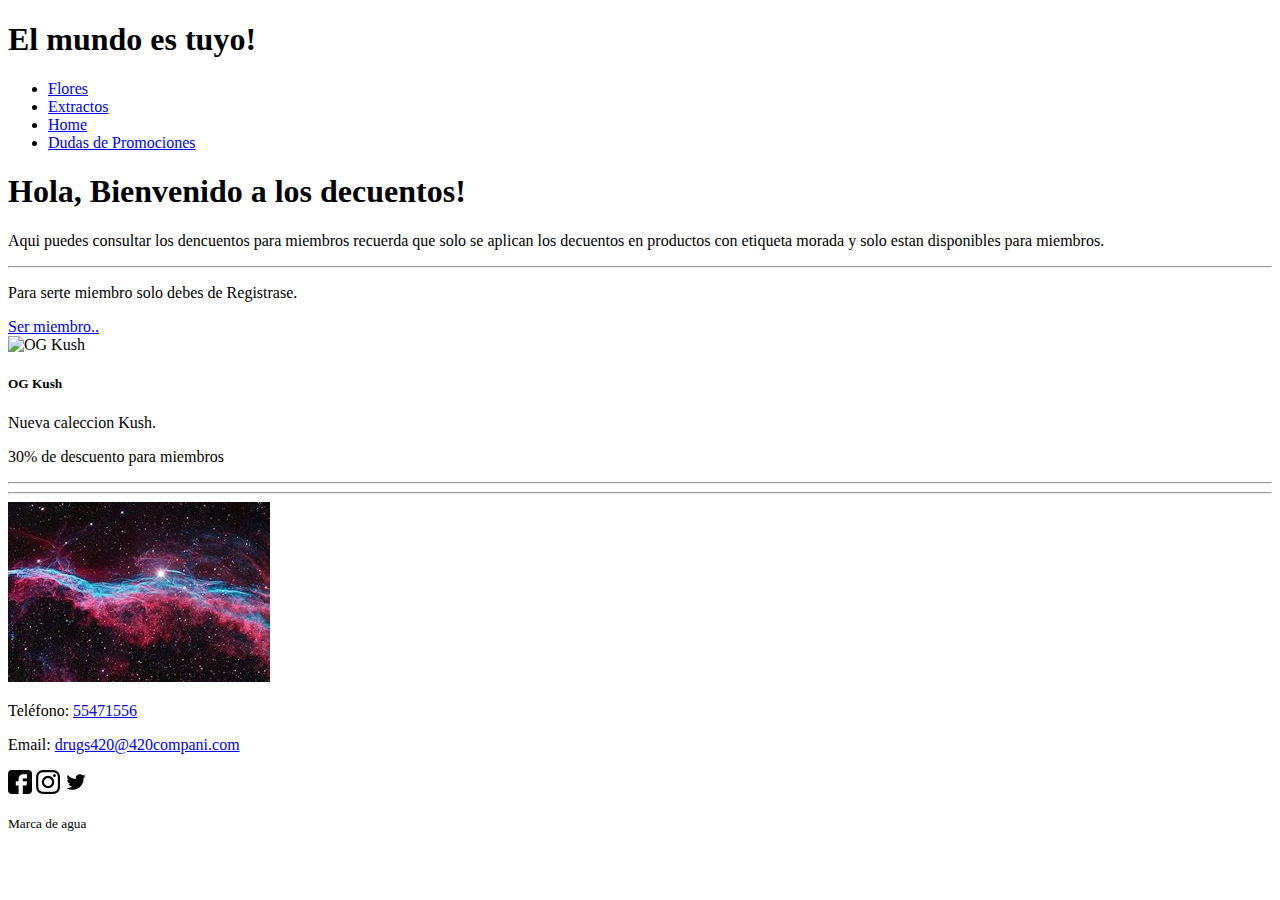
==== descuentos.html @ 9e5bc1d5 "Creacion de apartado descuentos" ====
<!DOCTYPE html>
<html>

<head>
    <meta charset="utf-8">
    <meta name="viewport" content="width=device-width, initial-scale=1, shrink-to-fit=no">
    <!-- Bootstrap CSS -->
    <link rel="stylesheet" href="https://cdn.jsdelivr.net/npm/bootstrap@4.6.2/dist/css/bootstrap.min.css"
        integrity="sha384-xOolHFLEh07PJGoPkLv1IbcEPTNtaed2xpHsD9ESMhqIYd0nLMwNLD69Npy4HI+N" crossorigin="anonymous">
    <title>Descuentos!!</title>
</head>
<header>
    <h1 class="p-3 mb-2 bg-secondary text-white text-center">El mundo es tuyo!</h1>
    <ul class="nav justify-content-center navbar navbar-light bg-light">
        <li class="nav-item">
            <a class="nav-link active" href="flores.html">Flores</a>
        </li>
        <li class="nav-item">
            <a class="nav-link" href="extractos.html">Extractos</a>
        </li>
        <li class="nav-item">
            <a class="nav-link" href="inicio.html">Home</a>
        </li>
        <li class="nav-item">
            <a class="nav-link" href="#">Dudas de Promociones</a>
        </li>
    </ul>
</header>

<body class="bg-secondary text-center">
    <div class="jumbotron">
        <h1 class="display-4">Hola, Bienvenido a los decuentos!</h1>
        <p class="lead">Aqui puedes consultar los dencuentos para miembros recuerda que solo se aplican los decuentos
            en productos con etiqueta morada y solo estan disponibles para miembros.</p>
        <hr class="my-4">
        <p>Para serte miembro solo debes de Registrase.</p>
        <a class="btn btn-primary btn-lg" href="index.html" role="button">Ser miembro..</a>
    </div>


    <div class="d-flex justify-content-around row">
        <div class="card mt-4" style="width: 18rem;">
            <img src="..." class="card-img-top" alt="OG Kush">
            <div class="card-body">
                <h5 class="card-title">OG Kush</h5>
                <p class="card-text">Nueva caleccion Kush.</p>
                <p class="card-text">30% de descuento para miembros</p>
            </div>
        </div>

    </div>

    <div class="bg-white">
        <hr>
        <hr>
    </div>

    <footer class="p-3 mb-2 bg-secondary text-white text-center mt-3">
        <div class="container">
            <div class="row">
                <div class="col-lg-3 col-md-6">
                    <img src="imagenes/OIP.jpg" alt="Logo" class="img-fluid">
                </div>
                <div class="col-lg-3 col-md-6">
                    <div>
                        <p>Teléfono: <a href="tel:+123456789" class="text-white">55471556</a></p>
                        <p>Email: <a href="mailto:info@r2023.com" class="text-white">drugs420@420compani.com</a></p>
                    </div>
                </div>
                <div class="col-lg-3 col-md-6">
                    <div class="social-icons d-flex justify-content-around mb-2">
                        <a href="https://es-la.facebook.com/"><img src="imagenes/facebook.png" alt="facebook"></a>
                        <a href="https://www.instagram.com/"><img src="imagenes/instagram.png" alt="instagram"></a>
                        <a href="https://twitter.com/"><img src="imagenes/twitter.png" alt="twitter"></a>
                    </div>
                </div>
                <div class="col-lg-3 col-md-6">
                    <p class="text-center"><small>Marca de agua</small></p>
                </div>
            </div>
        </div>
    </footer>
</body>

</html>
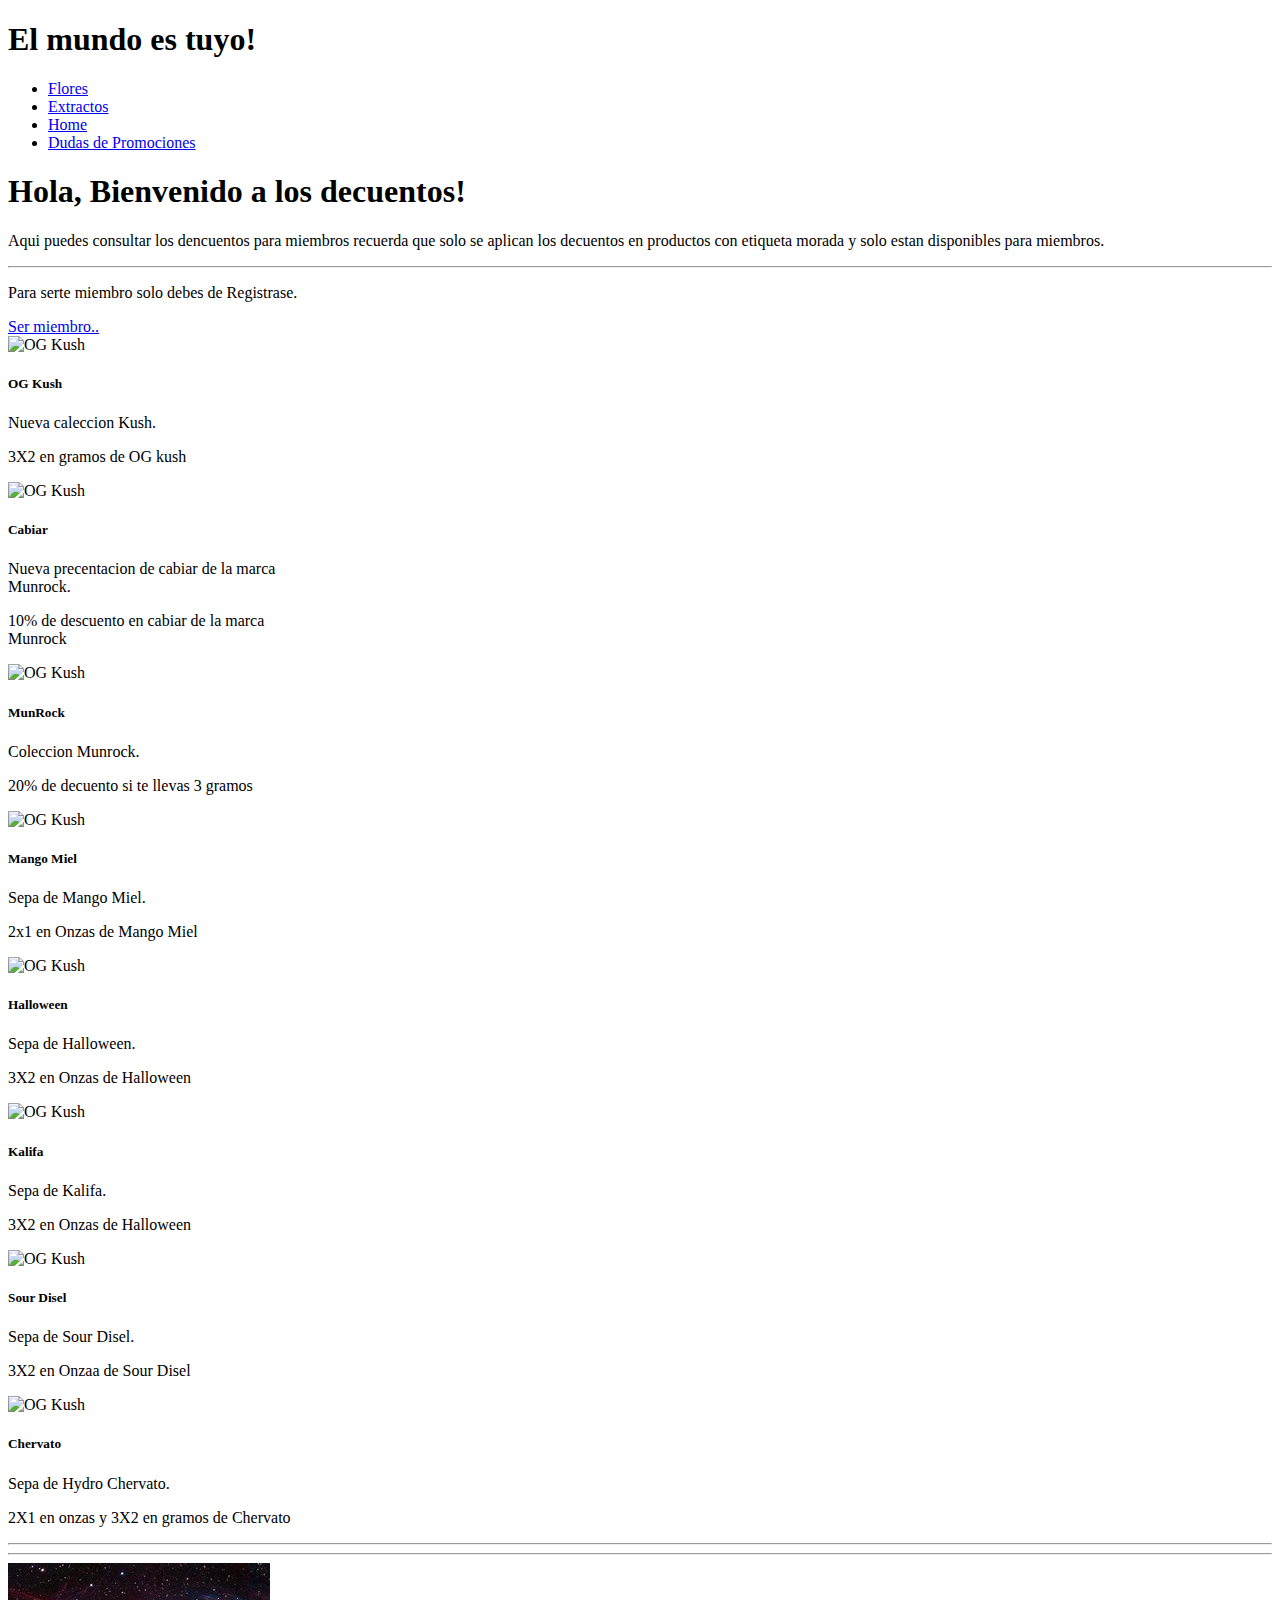
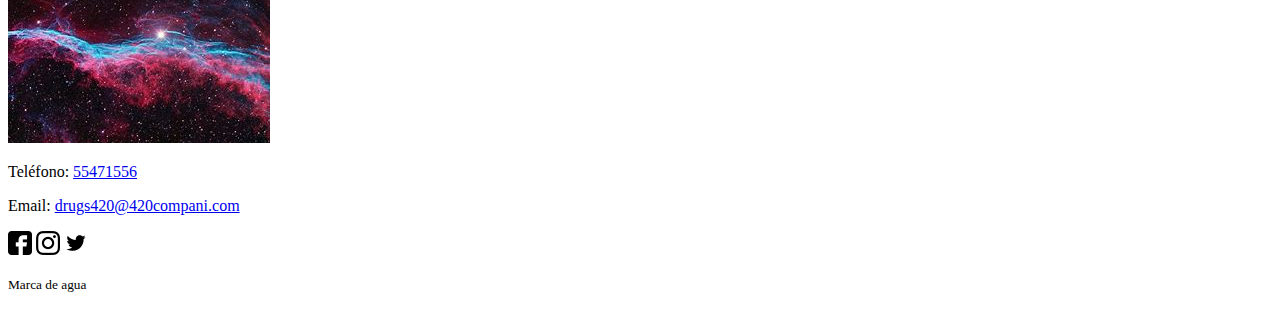
==== commit 9179b524: "Actualizacion" ====
--- a/descuentos.html
+++ b/descuentos.html
@@ -44,10 +44,74 @@
             <div class="card-body">
                 <h5 class="card-title">OG Kush</h5>
                 <p class="card-text">Nueva caleccion Kush.</p>
-                <p class="card-text">30% de descuento para miembros</p>
+                <p class="card-text">3X2 en gramos de OG kush</p>
             </div>
         </div>
 
+        <div class="card mt-4" style="width: 18rem;">
+            <img src="..." class="card-img-top" alt="OG Kush">
+            <div class="card-body">
+                <h5 class="card-title">Cabiar</h5>
+                <p class="card-text">Nueva precentacion de cabiar de la marca Munrock.</p>
+                <p class="card-text">10% de descuento en cabiar de la marca Munrock</p>
+            </div>
+        </div>
+
+        <div class="card mt-4" style="width: 18rem;">
+            <img src="..." class="card-img-top" alt="OG Kush">
+            <div class="card-body">
+                <h5 class="card-title">MunRock</h5>
+                <p class="card-text">Coleccion Munrock.</p>
+                <p class="card-text">20% de decuento si te llevas 3 gramos</p>
+            </div>
+        </div>
+
+        <div class="card mt-4" style="width: 18rem;">
+            <img src="..." class="card-img-top" alt="OG Kush">
+            <div class="card-body">
+                <h5 class="card-title">Mango Miel</h5>
+                <p class="card-text">Sepa de Mango Miel.</p>
+                <p class="card-text">2x1 en Onzas de Mango Miel</p>
+            </div>
+        </div>
+    </div>
+
+    <div class="d-flex justify-content-around row">
+        <div class="card mt-4" style="width: 18rem;">
+            <img src="..." class="card-img-top" alt="OG Kush">
+            <div class="card-body">
+                <h5 class="card-title">Halloween</h5>
+                <p class="card-text">Sepa de Halloween.</p>
+                <p class="card-text">3X2 en Onzas de Halloween</p>
+            </div>
+        </div>
+
+        <div class="card mt-4" style="width: 18rem;">
+            <img src="..." class="card-img-top" alt="OG Kush">
+            <div class="card-body">
+                <h5 class="card-title">Kalifa</h5>
+                <p class="card-text">Sepa de Kalifa.</p>
+                <p class="card-text">3X2 en Onzas de Halloween</p>
+            </div>
+        </div>
+
+        <div class="card mt-4" style="width: 18rem;">
+            <img src="..." class="card-img-top" alt="OG Kush">
+            <div class="card-body">
+                <h5 class="card-title">Sour Disel</h5>
+                <p class="card-text">Sepa de Sour Disel.</p>
+                <p class="card-text">3X2 en Onzaa de Sour Disel</p>
+            </div>
+        </div>
+
+        <div class="card mt-4" style="width: 18rem;">
+            <img src="..." class="card-img-top" alt="OG Kush">
+            <div class="card-body">
+                <h5 class="card-title">Chervato</h5>
+                <p class="card-text">Sepa de Hydro Chervato.</p>
+                <p class="card-text">2X1 en onzas y 3X2 en gramos de Chervato</p>
+            </div>
+        </div>
     </div>
 
     <div class="bg-white">
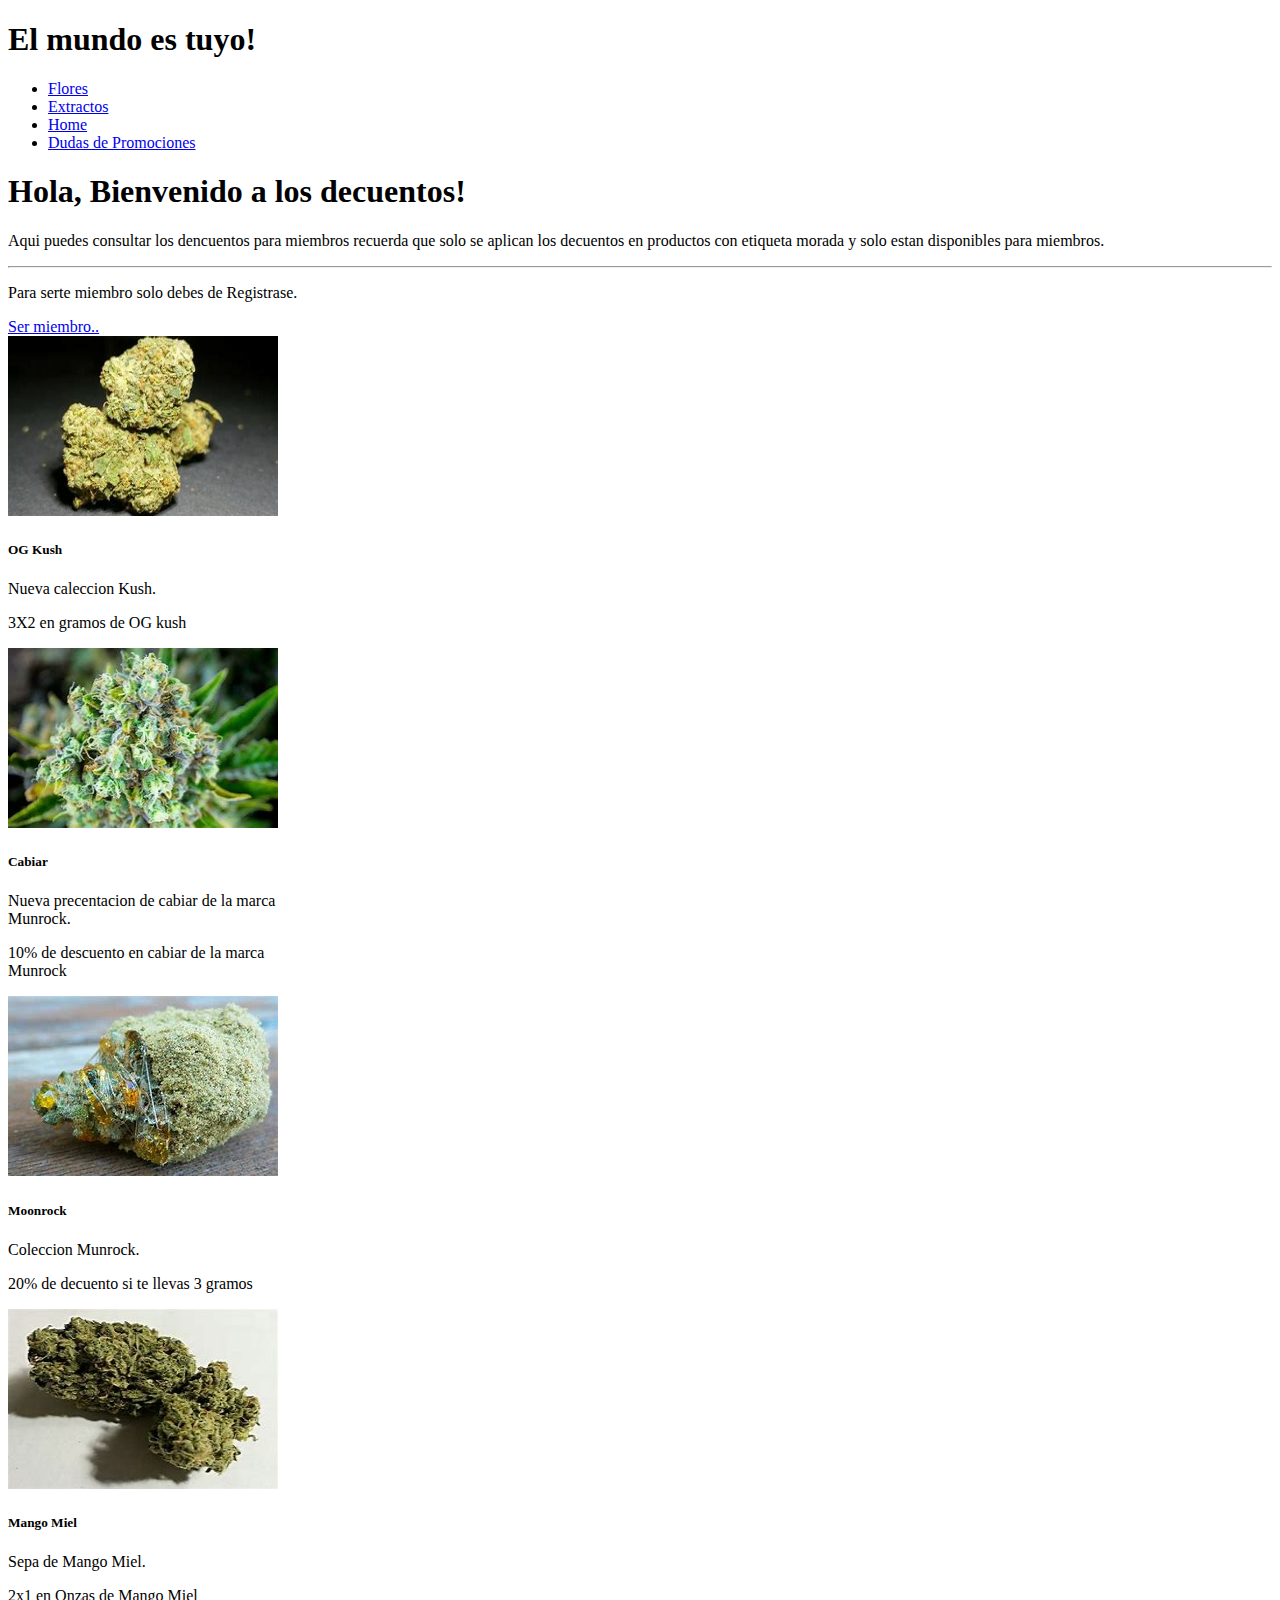
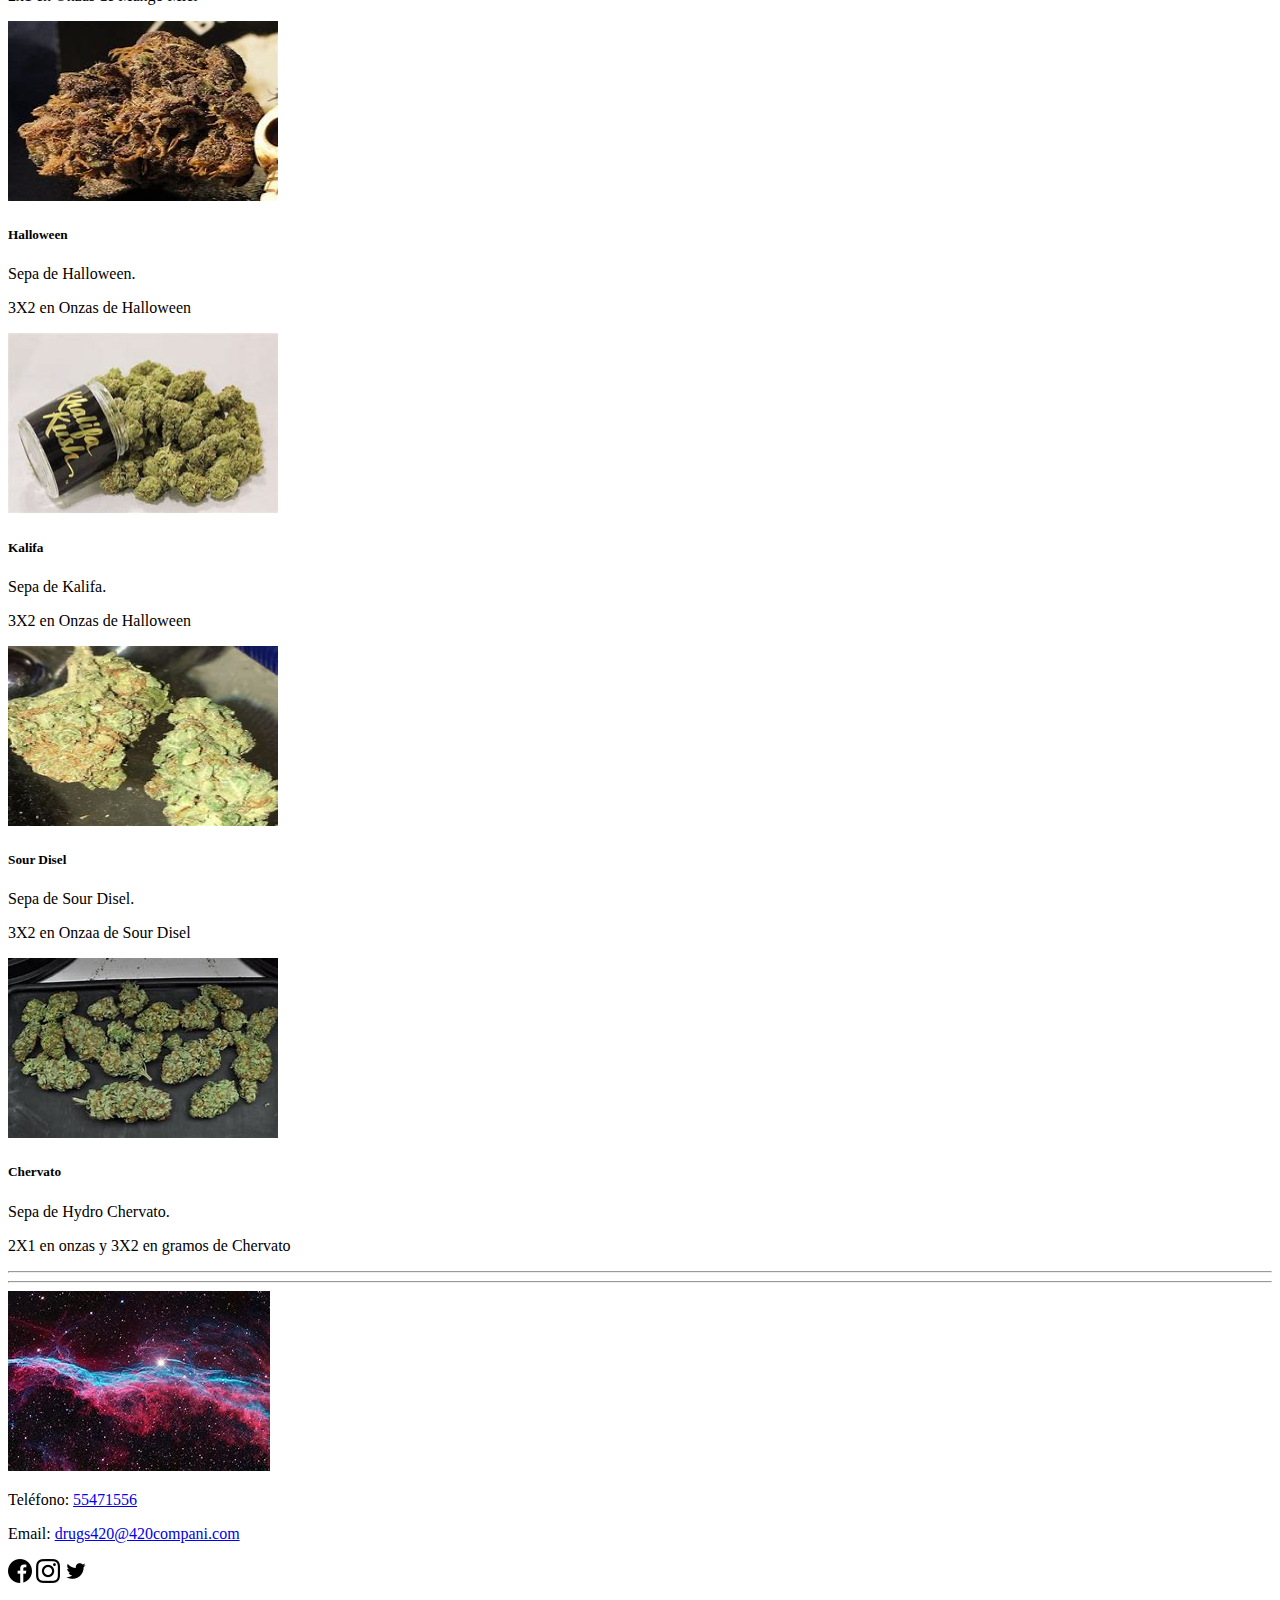
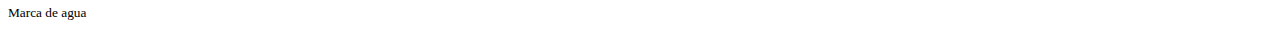
==== commit 01999de2: "Creacion de imagenes para productos" ====
--- a/descuentos.html
+++ b/descuentos.html
@@ -40,7 +40,7 @@
 
     <div class="d-flex justify-content-around row">
         <div class="card mt-4" style="width: 18rem;">
-            <img src="..." class="card-img-top" alt="OG Kush">
+            <img src="imagenes/descuentos/OGKush.jpeg" class="card-img-top" alt="OG Kush" width="270px" height="180px">
             <div class="card-body">
                 <h5 class="card-title">OG Kush</h5>
                 <p class="card-text">Nueva caleccion Kush.</p>
@@ -49,7 +49,7 @@
         </div>
 
         <div class="card mt-4" style="width: 18rem;">
-            <img src="..." class="card-img-top" alt="OG Kush">
+            <img src="imagenes/descuentos/cabiar.jpeg" class="card-img-top" alt="cabiar" width="270px" height="180px">
             <div class="card-body">
                 <h5 class="card-title">Cabiar</h5>
                 <p class="card-text">Nueva precentacion de cabiar de la marca Munrock.</p>
@@ -58,16 +58,16 @@
         </div>
 
         <div class="card mt-4" style="width: 18rem;">
-            <img src="..." class="card-img-top" alt="OG Kush">
+            <img src="imagenes/descuentos/¿moonrok.jpeg" class="card-img-top" alt="Moonrock" width="270px" height="180px">
             <div class="card-body">
-                <h5 class="card-title">MunRock</h5>
+                <h5 class="card-title">Moonrock</h5>
                 <p class="card-text">Coleccion Munrock.</p>
                 <p class="card-text">20% de decuento si te llevas 3 gramos</p>
             </div>
         </div>
 
         <div class="card mt-4" style="width: 18rem;">
-            <img src="..." class="card-img-top" alt="OG Kush">
+            <img src="imagenes/descuentos/mango.jpeg" class="card-img-top" alt="Mango Miel" width="270px" height="180px">
             <div class="card-body">
                 <h5 class="card-title">Mango Miel</h5>
                 <p class="card-text">Sepa de Mango Miel.</p>
@@ -78,7 +78,7 @@
 
     <div class="d-flex justify-content-around row">
         <div class="card mt-4" style="width: 18rem;">
-            <img src="..." class="card-img-top" alt="OG Kush">
+            <img src="imagenes/descuentos/halloween.jpeg" class="card-img-top" alt="Halloween" width="270px" height="180px">
             <div class="card-body">
                 <h5 class="card-title">Halloween</h5>
                 <p class="card-text">Sepa de Halloween.</p>
@@ -87,7 +87,7 @@
         </div>
 
         <div class="card mt-4" style="width: 18rem;">
-            <img src="..." class="card-img-top" alt="OG Kush">
+            <img src="imagenes/descuentos/kalifa.jpeg" class="card-img-top" alt="Kalifa" width="270px" height="180px">
             <div class="card-body">
                 <h5 class="card-title">Kalifa</h5>
                 <p class="card-text">Sepa de Kalifa.</p>
@@ -96,7 +96,7 @@
         </div>
 
         <div class="card mt-4" style="width: 18rem;">
-            <img src="..." class="card-img-top" alt="OG Kush">
+            <img src="imagenes/descuentos/sourDiseel.jpeg" class="card-img-top" alt="Sour Disel" width="270px" height="180px">
             <div class="card-body">
                 <h5 class="card-title">Sour Disel</h5>
                 <p class="card-text">Sepa de Sour Disel.</p>
@@ -105,7 +105,7 @@
         </div>
 
         <div class="card mt-4" style="width: 18rem;">
-            <img src="..." class="card-img-top" alt="OG Kush">
+            <img src="imagenes/descuentos/chervato.jpeg" class="card-img-top" alt="Chervato" width="270px" height="180px">
             <div class="card-body">
                 <h5 class="card-title">Chervato</h5>
                 <p class="card-text">Sepa de Hydro Chervato.</p>
@@ -133,7 +133,7 @@
                 </div>
                 <div class="col-lg-3 col-md-6">
                     <div class="social-icons d-flex justify-content-around mb-2">
-                        <a href="https://es-la.facebook.com/"><img src="imagenes/facebook.png" alt="facebook"></a>
+                        <a href="https://es-la.facebook.com/"><img src="imagenes/facebook_ping.png" alt="facebook"></a>
                         <a href="https://www.instagram.com/"><img src="imagenes/instagram.png" alt="instagram"></a>
                         <a href="https://twitter.com/"><img src="imagenes/twitter.png" alt="twitter"></a>
                     </div>
